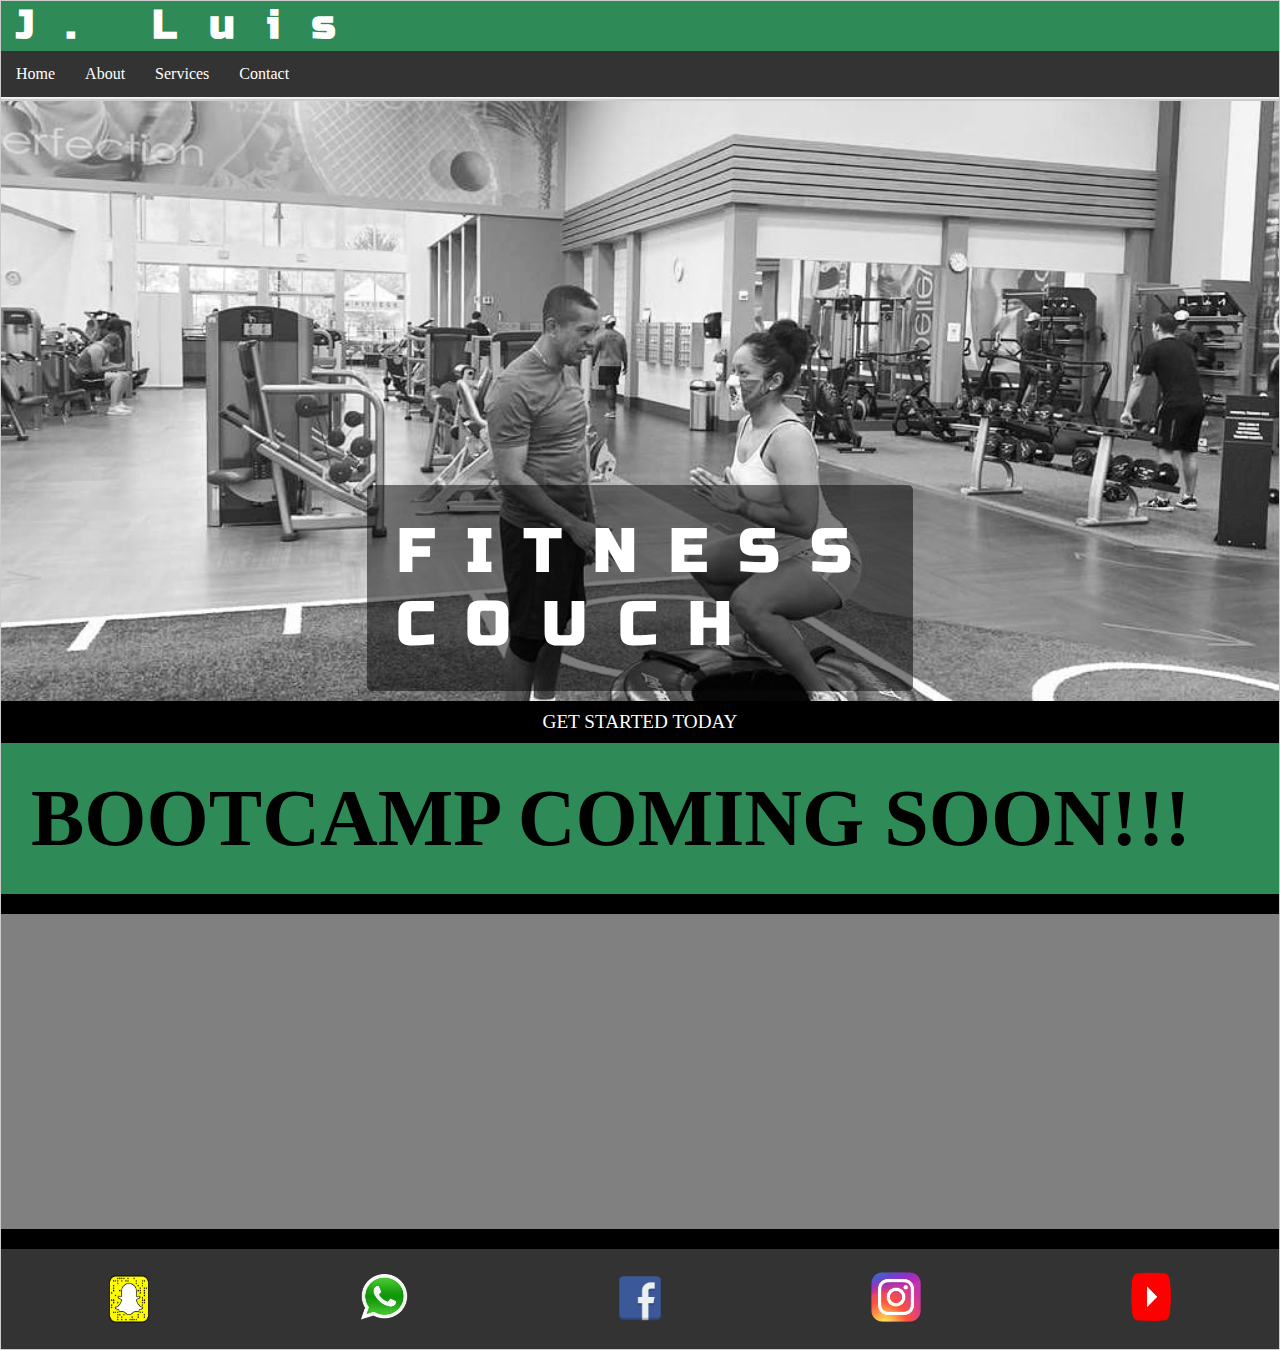
==== index.html @ 2fe824a1 "Update index.html" ====
<!DOCTYPE html>
<html lang="en">
<head>
    <meta charset="UTF-8">
    <meta name="viewport" content="width=device-width, initial-scale=1.0">
    <link rel="stylesheet" href="style.css">
    <link href="https://fonts.googleapis.com/css2?family=Russo+One&display=swap" rel="stylesheet">
    <link href="https://fonts.googleapis.com/css2?family=Gayathri:wght@700&display=swap" rel="stylesheet">
    <script src="https://ajax.googleapis.com/ajax/libs/jquery/3.5.1/jquery.min.js"></script>
    <title>COUCH J.LUIS</title>
</head>
<body>
    <div class="main-container">
        
        <div class="header">
            <div class="logo"><h1>J. Luis</h1></div>
              
           <div class="navigation">
                   
                   <ul>
                   <li><a href="index.htm">Home</a></li>
                   <li><a href="about.html">About</a></li>
                   <li><a href="services.html">Services</a></li>
                   <li><a href="contact.html">Contact</a></li>
                 </ul>
               </div>
            
         </div>
    

    <!--This is the HOME section..................-->
    <div class="container">
      <div id="home">
        <div class="intro">
         
          <div class="intro-text">
              <h1>FITNESS<br /> COUCH </h1>
        
          </div>

        </div>
       
        <div class="glow"><a href="#">Get Started today</a></div>
      
       <div class="bootcamp">
          <h1>BOOTCAMP COMING SOON!!!</h1>
        </div>
      
          <div class="video">
              <iframe width="560" height="315" src="https://www.youtube.com/embed/T3FeCaDljZA" frameborder="0" allow="accelerometer; autoplay; clipboard-write; encrypted-media; gyroscope; picture-in-picture" allowfullscreen></iframe>
        </div> 
          
      </div>
    
      <div class="social-media">
        <img src="images/sc.png" width="50px" height="50px">
        <a href="tel:470-535-2789"><img src="images/wa.png" width="50px" height="50px"></a>
        <a href="https://www.facebook.com/Couch-J-Luis-106603331191217"><img src="images/fb.png" width="50px" height="50px"></a>
        <a href="https://www.instagram.com/luis_lizarasu/"><img src="images/ig.png" width="50px" height="50px"></a>
        <a href="https://www.youtube.com/channel/UCEQD6E-39e8OCCSuaKzeG6g"><img src="images/yt.png" width="50px" height="50px"></a>
     </div>

    
    </div>
</div>
<script src="app.js"></script>
</body>
</html>
---- style.css ----
*{
    margin: 0;
    padding: 0;
    box-sizing: border-box;
}
body {
    width:100%;
   
}

.main-container {
    max-width: 100%;
}


/*..... header.........................*/
.header {
  height: 100px;
  background-color: #F0F0F0;
  border: 1px solid #CCC;
  position: fixed;
  top: 0;
  width: 100%;
}

.header .logo {
  width: 100%;
  background-color:  seagreen;
  color: white;
  height: 50px;

}

.logo h1 {
  font-size: 40px;
  margin-left: 15px;
  letter-spacing: 2rem;
  font-family: 'Russo One', sans-serif;
}

                
.header .navigation {
  width: 100%;
  
}


ul {
  list-style-type: none;
  margin: 0;
  padding: 0;
  overflow: hidden;
  background-color: #333;
 
}

li {
  float: left;
}

li a {
  display: block;
  color: white;
  text-align: center;
  padding: 14px 15px;
  text-decoration: none;
}

li a:hover:not(.active) {
  background-color: #111;
}

.active {
  background-color: #4CAF50;
}


.container {
 
  background-color: black;
  border: 1px solid #CCC;
  width: 100%;
  margin-top: 100px;
  
}



/*..............home section...........*/
#home {
  width: 100%;
}

#home .intro{
  width: 100%;
  height: 600px;
  background-image: url("images/q.jpg"); /* The image used */
  background-color: #cccccc; /* Used if the image is unavailable */
   /* You must set a specified height */
  background-position: center; /* Center the image */
  background-repeat: no-repeat; /* Do not repeat the image */
  background-size: cover; 
  display: flex;
  justify-content: center;
  align-items: flex-end;

}




#home .intro-text {
  font-family: 'Russo One', sans-serif;
  font-size: 30px;
  padding: 30px;
  color: white;
  border-radius: 5px;
  background-color: rgba(0, 0, 0, .5);
  letter-spacing: 2rem;
  margin-bottom: 10px;
}

#home .glow {
  width: 100%;
  padding: 10px;
  text-align: center;
  -webkit-animation: glow 1s ease-in-out infinite alternate;
  -moz-animation: glow 1s ease-in-out infinite alternate;
  animation: glow 1s ease-in-out infinite alternate;
}

#home .glow a {
 text-decoration: none;
 font-size: larger;
 color: white;
 text-transform: uppercase;
}

@-webkit-keyframes glow {
  from {
    text-shadow: 0 0 10px #fff, 0 0 20px #fff, 0 0 30px #e60073, 0 0 40px #e60073, 0 0 50px #e60073, 0 0 60px #e60073, 0 0 70px #e60073;
  }
  to {
    text-shadow: 0 0 20px #fff, 0 0 30px #ff4da6, 0 0 40px #ff4da6, 0 0 50px #ff4da6, 0 0 60px #ff4da6, 0 0 70px #ff4da6, 0 0 80px #ff4da6;
  }
}

.bootcamp {
  width: 100%;
  padding: 30px;
  font-size: 40px;
  background-color: seagreen;
}

.video {
  width:100%;
  background-color: grey;
  display: flex;
  justify-content: center;
  align-items: center;
  margin: 20px 0;
}

/*................... about section.........*/
#about {
  width:100%;
  background-color: #333;
 
}

.about-section {
  width: 100%;
  font-family: 'Gayathri', sans-serif;
  display: flex;
  
}

.about-section  .about-desc{
  padding: 20px;
   background-color: seagreen;
   flex: 1;

}

.about-section  .about-desc h1{
  font-size: 50px;
  text-align: center;
  color: white;
  font-weight: bold;
  font-family: 'Russo One', sans-serif;
  margin-bottom: 15px;
  border-bottom: 3px solid white;
}

.about-section  .about-desc p{
  font-size: 20px;
  
}


.about-section .about-pic {
  display: flex;
  flex-direction: column;
  background-color: rosybrown;
  flex:1;
  justify-content: center;
  align-items: center;
  padding: 20px;
}


.about-section .about-pic h4 {
 font-size: 25px;
 text-align: center;
}






/*..........BOX COUNTAINER SERVICES..............*/
#services {
  width: 100%;
  color: white;
  
  
}



#services h1 {
  text-align: center;
  padding: 20px;
}

#services  h4  {
  text-align: center;
  padding: 20px;
  font-size: 40px;
  color:  seagreen;
  
}


#services .online-gallery {
  width: 100%;
  display: flex;
  flex-direction: row;
  justify-content: space-around;
  
}

div.gallery {
  margin: 5px;
  border: 1px solid #ccc;
  width: 180px;
}

div.gallery img {
  width: 100%;

}

div.desc {
  padding: 15px;
  text-align: center;
}


.online-desc {
  width: 100%;
  
  background-color: seagreen;
  padding: 20px;

}

.online-desc h2 {
  text-align: center;
  margin-bottom: 10px;
  padding-left: 10px;
  font-size: 35px;
}

.online-desc p {
  font-size: 18px;
}

.personal-t {
  width: 100%;
  background-color: seagreen;
  padding: 20px;
}

.personal-t h2 {
  text-align: center;
  margin-bottom: 10px;
  padding-left: 10px;
  font-size: 35px;

}

.personal-t p {
  font-size: 18px;
}

.real-stories {
  width: 100%;
  display: flex;
  
}

.real-stories .story-img {
  flex: 1;
  display: flex;
  justify-content: center;

}


.real-stories .story-desc {
flex: 1;
background-color: rosybrown;
text-align: center;
}

.story-desc h5 {
  font-size: 50px;
  margin: 20px 0;
}

.story-desc h6 {
  font-size: 25px;
  
  font-family: 'Playball', cursive;
}


.story-desc p {
  margin-top: 20px;
  font-size: 20px;
}

/*..........contact page.............*/
#contact {
  width: 100%;
  display: flex;
  height: 500px;
}

#contact .image1 {
flex: 1;
background-image: url("images/0.jpg"); /* The image used */
  background-color: #cccccc; /* Used if the image is unavailable */
   /* You must set a specified height */
   background-position: center; /* Center the image */
  background-repeat: no-repeat; /* Do not repeat the image */
  background-size: cover; 
}

#contact .contact-info {
  flex: 1;
  text-align: center;
  padding: 10px;
 color: white
}

#contact .contact-info h2{
  font-size: 40px;
  padding: 40px 0;
}


#contact .contact-info p{
  font-size: 20px;
  letter-spacing: 1px;
}

#contact .image2 {
  flex: 1;
  background-image: url("images/0.jpg"); /* The image used */
  background-color: #cccccc; /* Used if the image is unavailable */
   /* You must set a specified height */
   background-position: center; /* Center the image */
  background-repeat: no-repeat; /* Do not repeat the image */
  background-size: cover; 
}


/*..................SOCIAL MEDIA..........*/
.social-media {
  width: 100%;
  height: 100px;
  display: flex;
  background-color:  #333;
  align-items: center;
  justify-content: space-around;
  
}

/*....................JQUERY........*/


@media(max-width: 700px) {
 
  body {
    width:100%;
   
}

.main-container {
    max-width: 100%;
}

.header {
  width: 100%;
}

.header .logo {
  width: 100%;
}

.logo h1 {
  text-align: center;
}

.header .navigation {
  width: 100%;
  
}

.container {
  width:100%;
}
  /*hooooommmmmeeee section*/

  #home {
    width: 100%;
  }

  #home .intro{
    width: 100%;
    text-align: center;
  }

  #home .intro-text {
    
    font-size: 15px;
    padding: 10px;
   
   
  }

  #home .glow {
    width: 100%;
    
  }
  
  #home .glow a {
  
   font-size: x-small;
   
  }

  .bootcamp {
    width: 100%;
    padding: 10px;
    font-size: 50%;
    text-align: center;
  }


/* the about section*/

#about {
  width:100%;
  
}

.about-section {
  width: 100%;
  flex-direction: column;
 
 
}

.about-section  .about-desc{
  width: 100%;
  padding: 50px;
}

.about-section  .about-desc h1{
  font-size: 30px;
  
  margin-bottom: 10px;
 
}

.about-section  .about-desc p{
  font-size: 14px;
  
}




.about-section .about-pic {
  width: 100%;
  
}


.about-section .about-pic h4 {
  font-size: 15px;
  text-align: center;
 }
   



/* services*/
 #services {
  width: 100%;

  
  
}



#services h1 {
  text-align: center;
  padding: 20px;
}



#services .online-gallery {
  width: 100%;

  flex-direction: column;
  
  
}

div.gallery {
  margin: 0px;
  width: 100%;
}

div.gallery img {
  width: 100%;

}




.online-desc {
  width: 100%;
  


}

.online-desc h2 {
 
  margin-bottom: 10px;
  padding-left: 10px;
  font-size: 35px;
}

.online-desc p {
  font-size: 18px;
}

.personal-t {
  width: 100%;
  
}

.personal-t h2 {
  
  font-size: 35px;

}

.personal-t p {
  font-size: 18px;
}

.real-stories {
  width: 100%;
 
  flex-direction: column;

}






.story-desc h5 {
  font-size: 35px;
  margin: 15px 0;
}

.story-desc h6 {
  font-size: 20px;
 
}


.story-desc p {
  margin-top: 15px;
  font-size: 16px;
}


/*.....contact page*/

#contact {
  width: 100%;
  
  

}
/*..........SOCIAL MEIA........*/
.social-media {
  width: 100%;
  
}
   
  
}
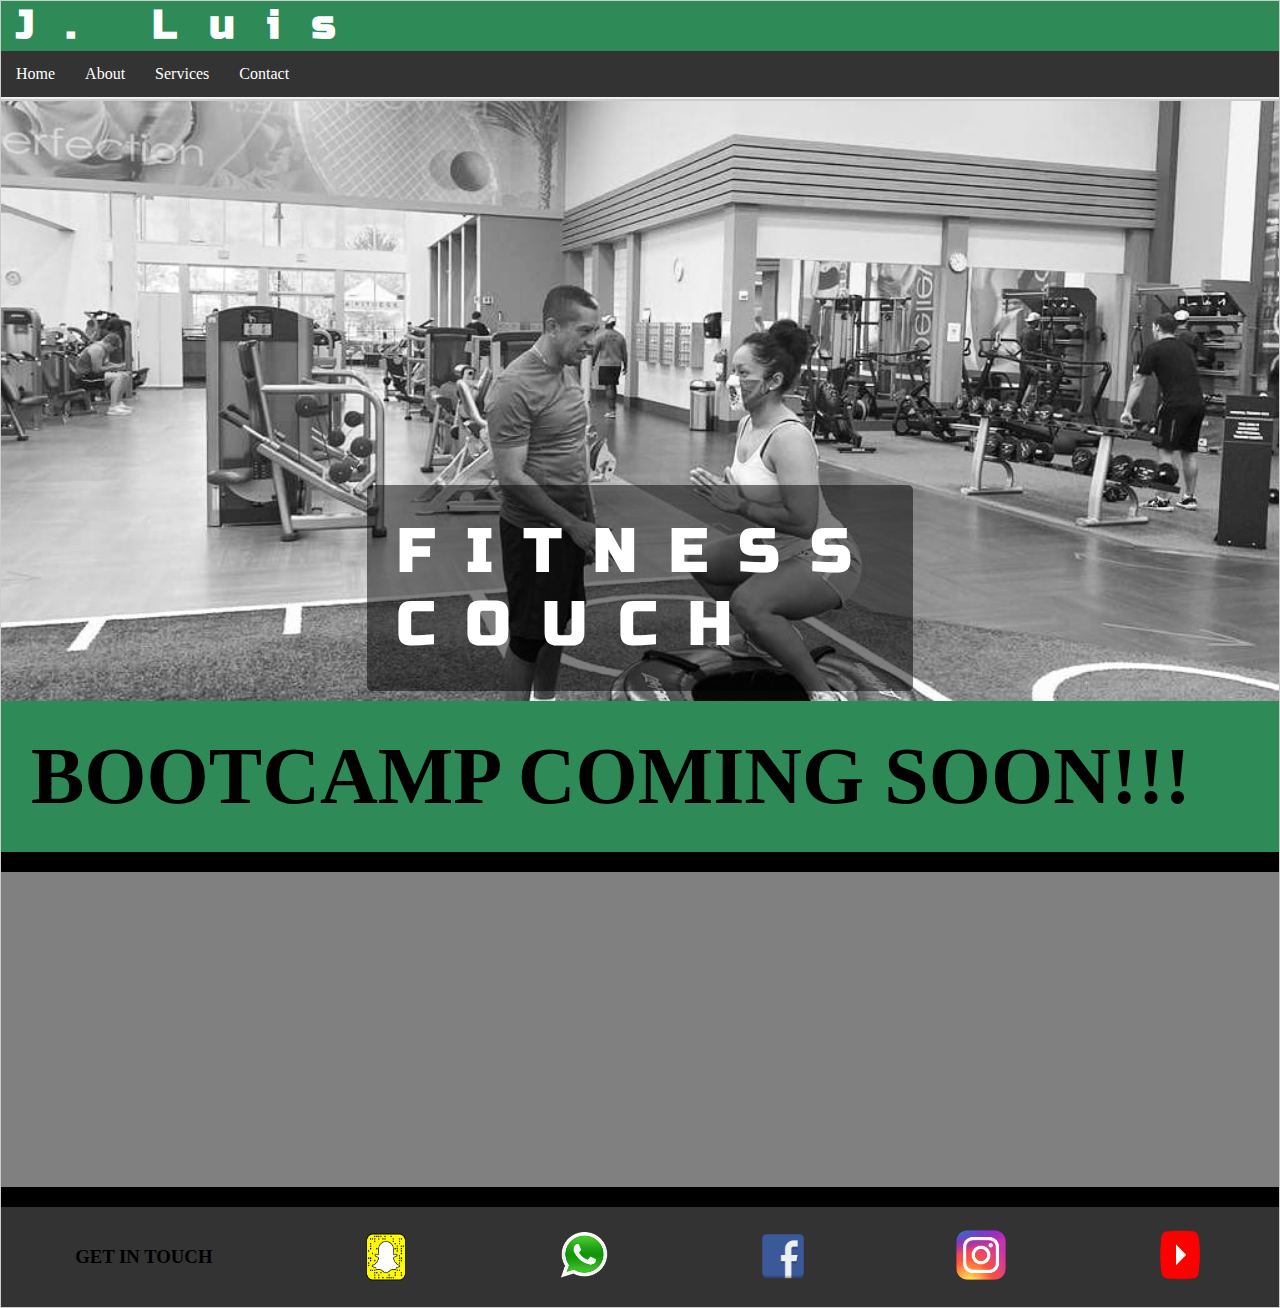
==== commit bf1872f7: "Update index.html" ====
--- a/index.html
+++ b/index.html
@@ -40,7 +40,7 @@
 
         </div>
        
-        <div class="glow"><a href="#">Get Started today</a></div>
+        
       
        <div class="bootcamp">
           <h1>BOOTCAMP COMING SOON!!!</h1>
@@ -53,6 +53,7 @@
       </div>
     
       <div class="social-media">
+          <h3>GET IN TOUCH</h3>
         <img src="images/sc.png" width="50px" height="50px">
         <a href="tel:470-535-2789"><img src="images/wa.png" width="50px" height="50px"></a>
         <a href="https://www.facebook.com/Couch-J-Luis-106603331191217"><img src="images/fb.png" width="50px" height="50px"></a>
--- a/style.css
+++ b/style.css
@@ -444,14 +444,10 @@
     text-align: center;
   }
 
-  #home .intro-text {
-    
-    font-size: 15px;
-    padding: 10px;
-   
-   
-  }
-
+  
+#home .intro-text {
+  display: none;
+}
   #home .glow {
     width: 100%;
     
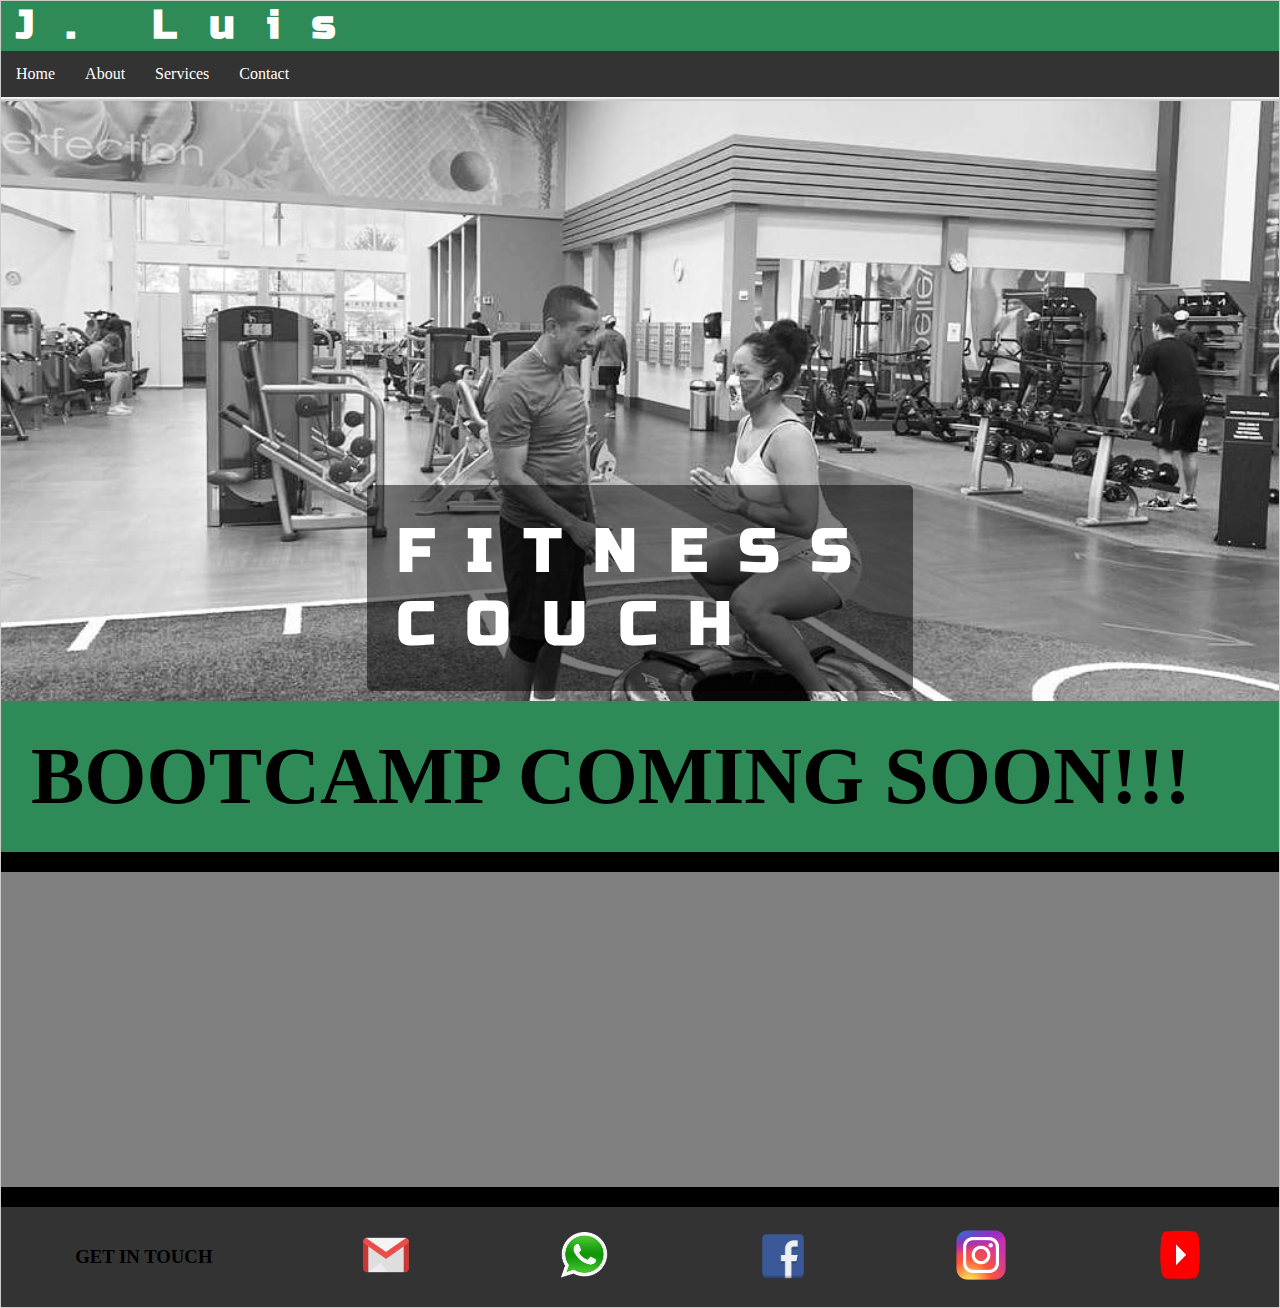
==== commit 10067d93: "Update index.html" ====
--- a/index.html
+++ b/index.html
@@ -54,7 +54,7 @@
     
       <div class="social-media">
           <h3>GET IN TOUCH</h3>
-        <img src="images/sc.png" width="50px" height="50px">
+        <a href="mailto:couchjluis@gmail.com"><img src="images/gm.png" width="50px" height="50px"></a>
         <a href="tel:470-535-2789"><img src="images/wa.png" width="50px" height="50px"></a>
         <a href="https://www.facebook.com/Couch-J-Luis-106603331191217"><img src="images/fb.png" width="50px" height="50px"></a>
         <a href="https://www.instagram.com/luis_lizarasu/"><img src="images/ig.png" width="50px" height="50px"></a>
--- a/style.css
+++ b/style.css
@@ -120,30 +120,6 @@
   margin-bottom: 10px;
 }
 
-#home .glow {
-  width: 100%;
-  padding: 10px;
-  text-align: center;
-  -webkit-animation: glow 1s ease-in-out infinite alternate;
-  -moz-animation: glow 1s ease-in-out infinite alternate;
-  animation: glow 1s ease-in-out infinite alternate;
-}
-
-#home .glow a {
- text-decoration: none;
- font-size: larger;
- color: white;
- text-transform: uppercase;
-}
-
-@-webkit-keyframes glow {
-  from {
-    text-shadow: 0 0 10px #fff, 0 0 20px #fff, 0 0 30px #e60073, 0 0 40px #e60073, 0 0 50px #e60073, 0 0 60px #e60073, 0 0 70px #e60073;
-  }
-  to {
-    text-shadow: 0 0 20px #fff, 0 0 30px #ff4da6, 0 0 40px #ff4da6, 0 0 50px #ff4da6, 0 0 60px #ff4da6, 0 0 70px #ff4da6, 0 0 80px #ff4da6;
-  }
-}
 
 .bootcamp {
   width: 100%;
@@ -265,6 +241,7 @@
 div.desc {
   padding: 15px;
   text-align: center;
+  background-color:  seagreen;
 }
 
 
@@ -446,18 +423,9 @@
 
   
 #home .intro-text {
-  display: none;
-}
-  #home .glow {
-    width: 100%;
-    
-  }
-  
-  #home .glow a {
-  
-   font-size: x-small;
-   
-  }
+
+}
+ 
 
   .bootcamp {
     width: 100%;
@@ -534,20 +502,18 @@
 
 #services .online-gallery {
   width: 100%;
-
+  pading: 10px;
   flex-direction: column;
-  
-  
 }
 
 div.gallery {
-  margin: 0px;
+  margin: 10px 0;
   width: 100%;
 }
 
 div.gallery img {
   width: 100%;
-
+  height: 1uto;
 }
 
 
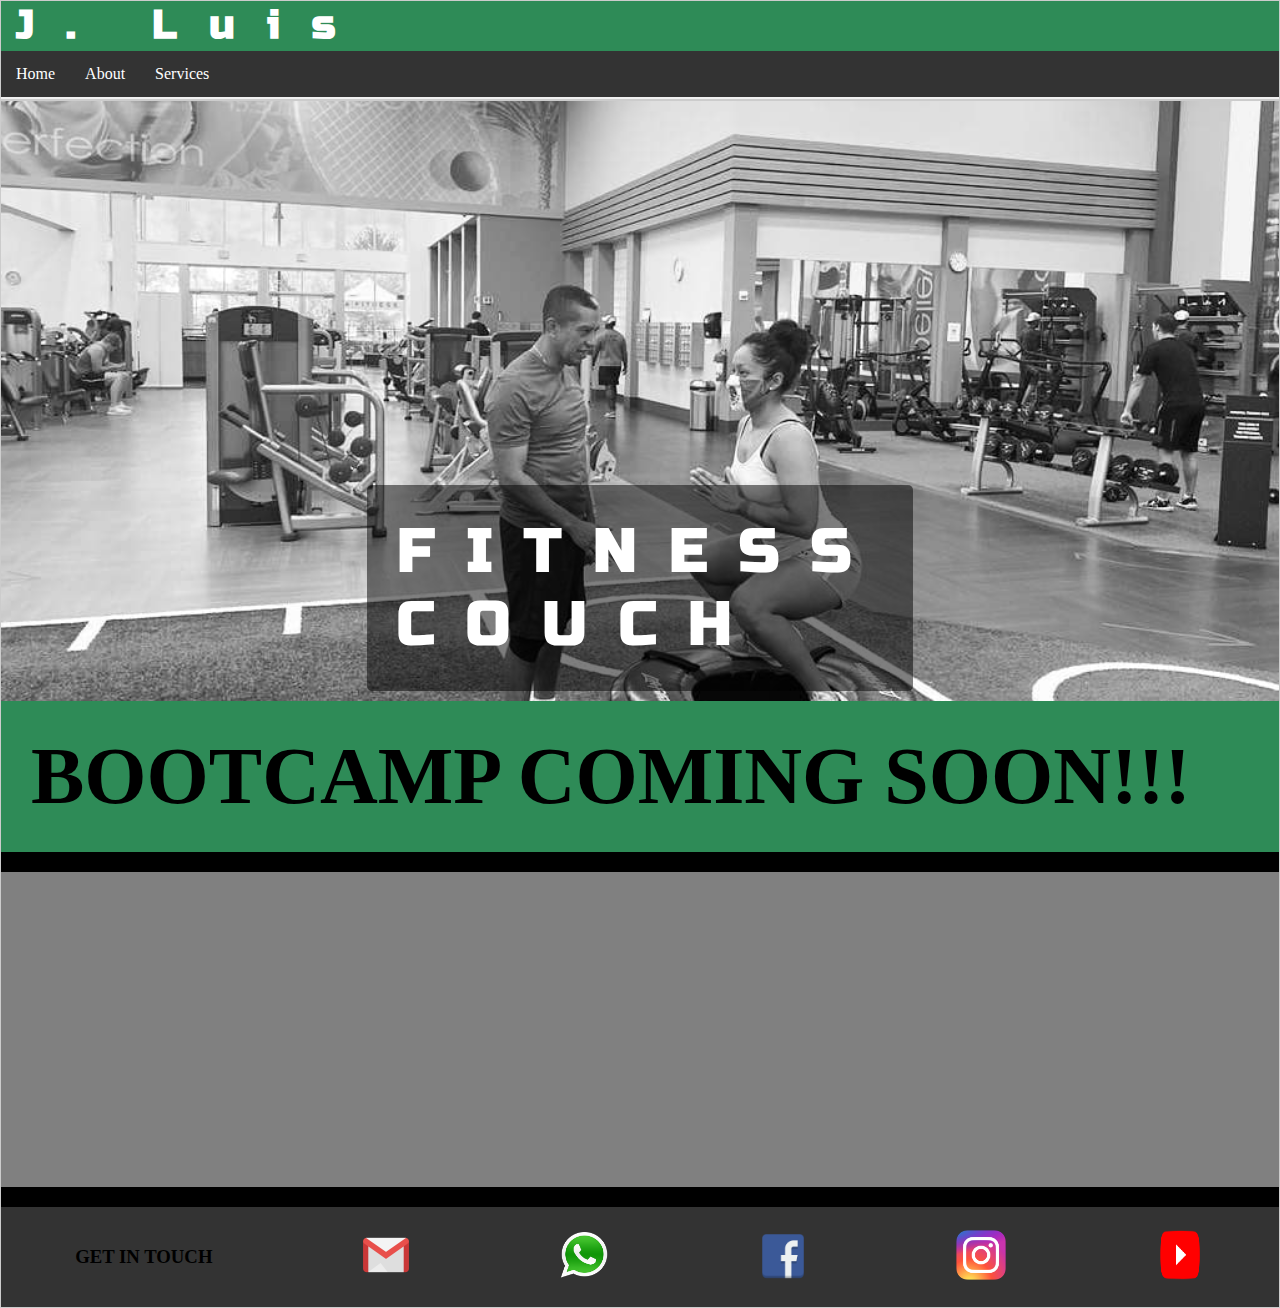
==== commit a409663a: "Update index.html" ====
--- a/index.html
+++ b/index.html
@@ -21,7 +21,7 @@
                    <li><a href="index.htm">Home</a></li>
                    <li><a href="about.html">About</a></li>
                    <li><a href="services.html">Services</a></li>
-                   <li><a href="contact.html">Contact</a></li>
+                   
                  </ul>
                </div>
             
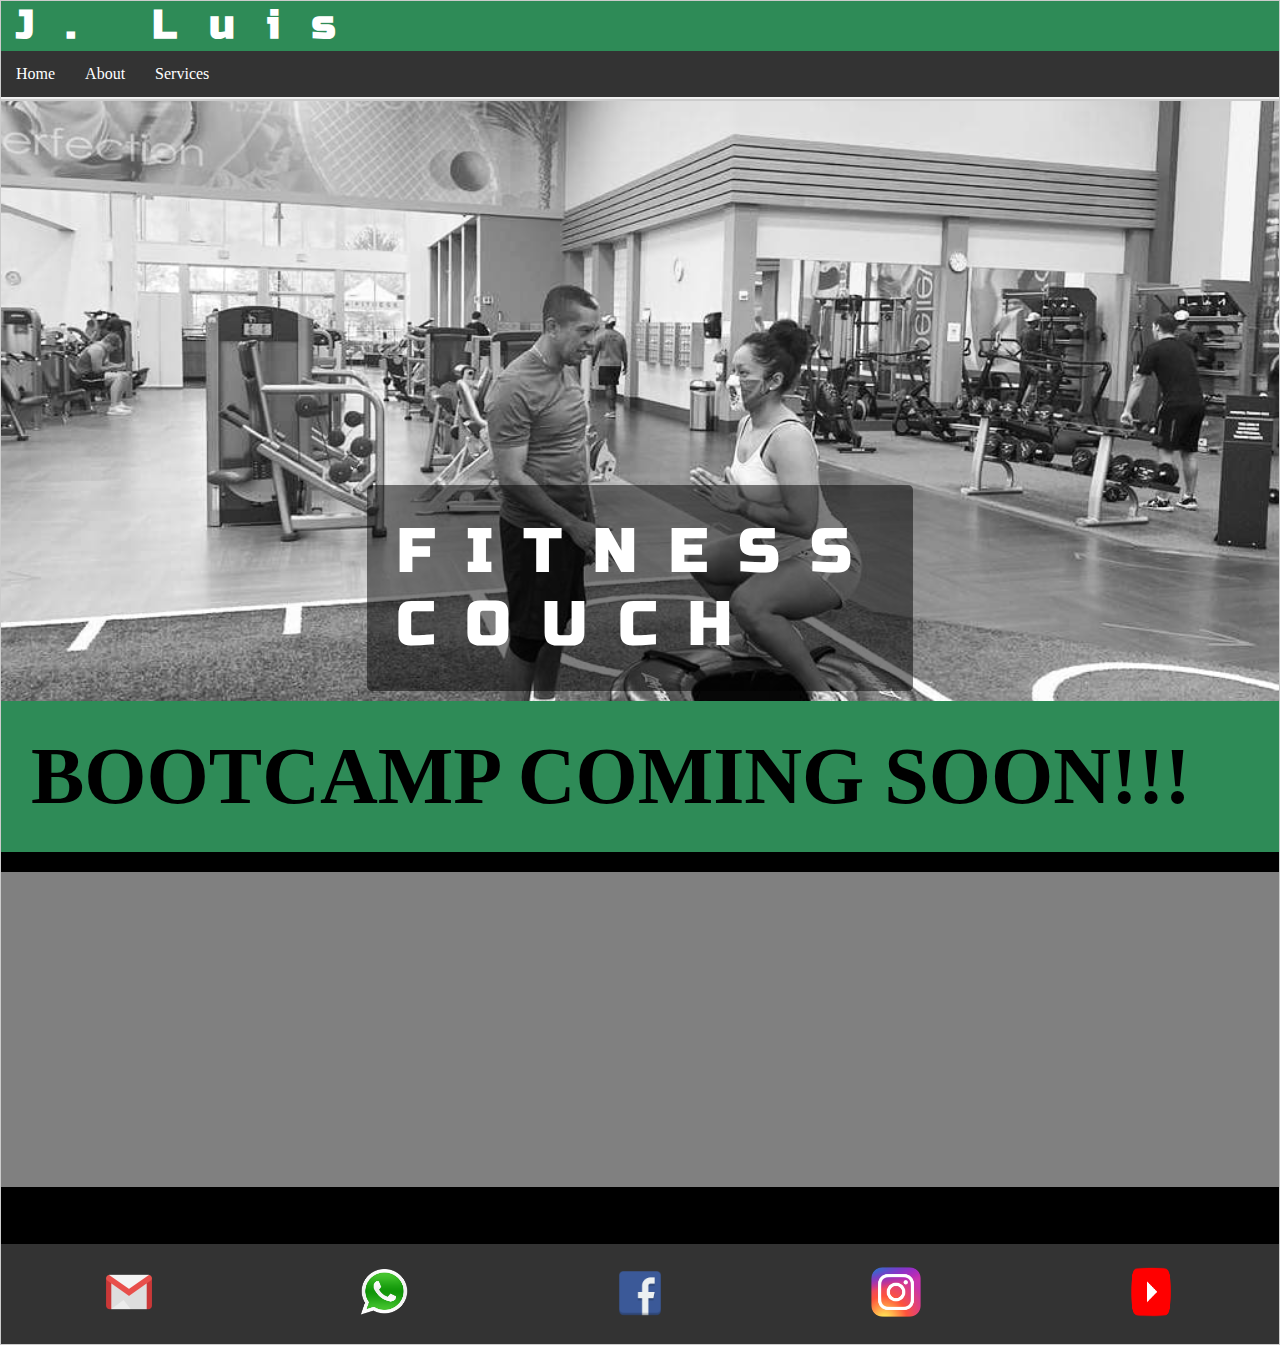
==== commit ca9fb47e: "Update index.html" ====
--- a/index.html
+++ b/index.html
@@ -52,8 +52,9 @@
           
       </div>
     
+         <div class="contact"><h1> GET IN TOUCH!</h1><div>
+        
       <div class="social-media">
-          <h3>GET IN TOUCH</h3>
         <a href="mailto:couchjluis@gmail.com"><img src="images/gm.png" width="50px" height="50px"></a>
         <a href="tel:470-535-2789"><img src="images/wa.png" width="50px" height="50px"></a>
         <a href="https://www.facebook.com/Couch-J-Luis-106603331191217"><img src="images/fb.png" width="50px" height="50px"></a>
--- a/style.css
+++ b/style.css
@@ -423,7 +423,8 @@
 
   
 #home .intro-text {
-
+font-size: 15px;
+    padding: 10px;
 }
  
 
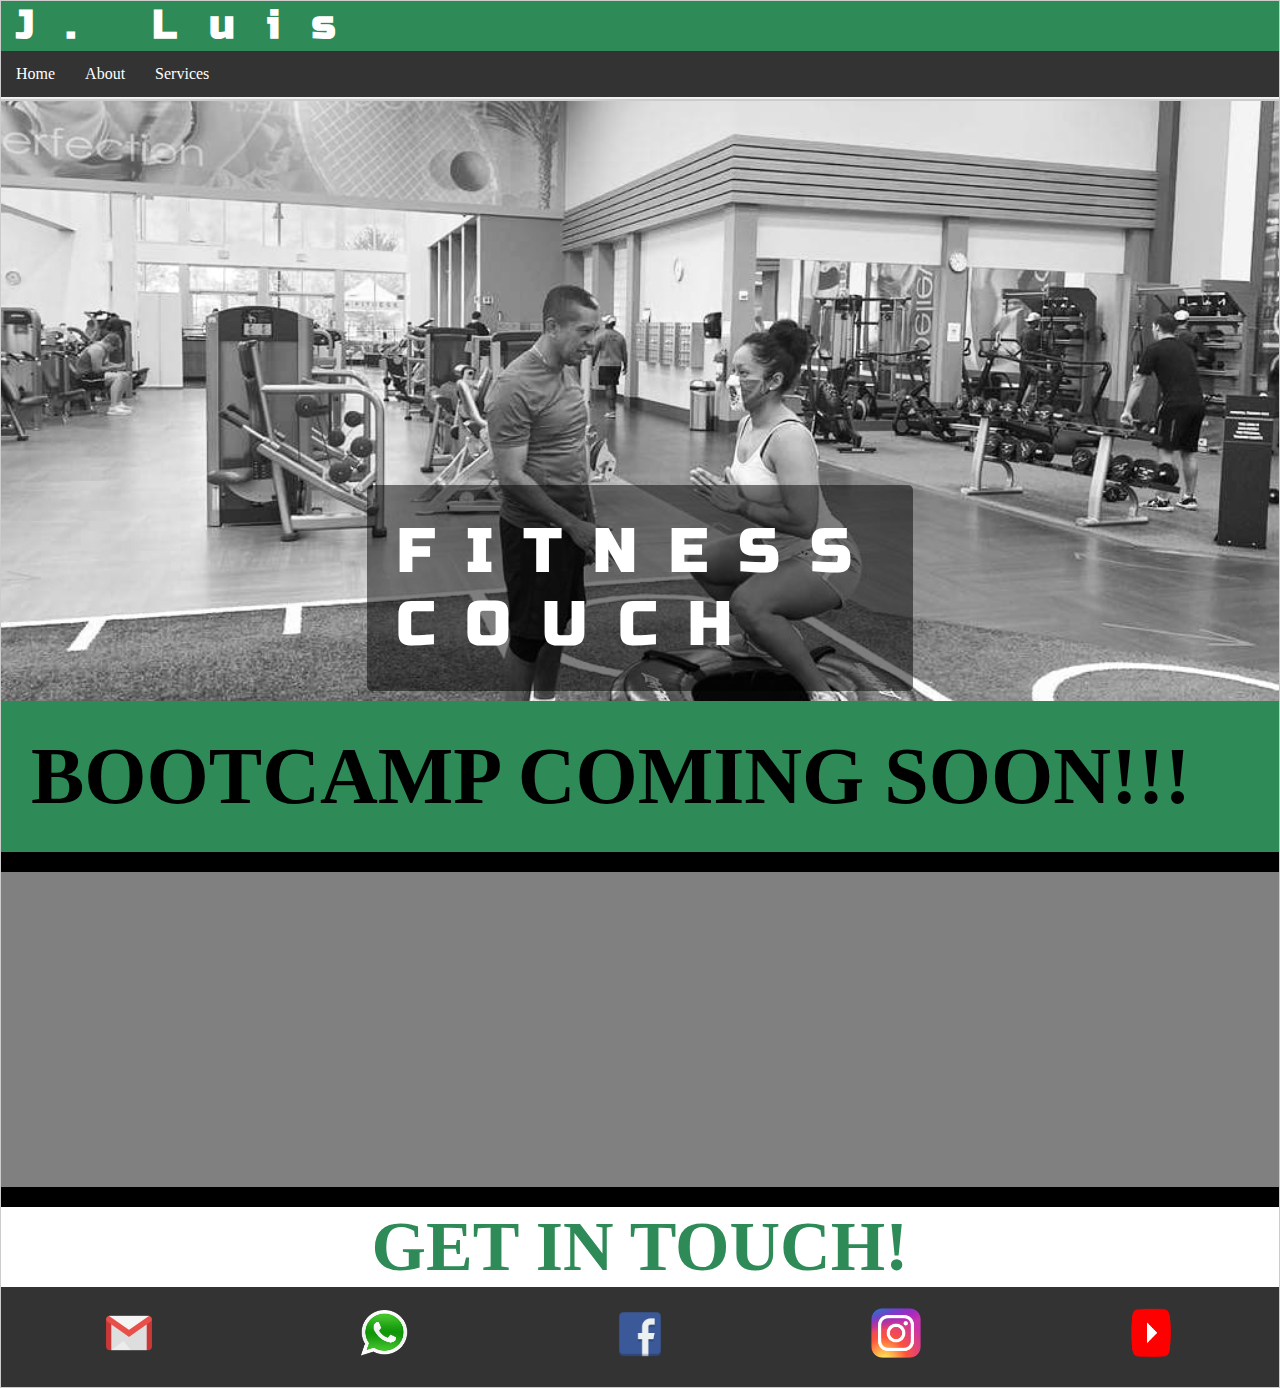
==== commit cc2a3543: "Update index.html" ====
--- a/index.html
+++ b/index.html
@@ -47,8 +47,8 @@
         </div>
       
           <div class="video">
-              <iframe width="560" height="315" src="https://www.youtube.com/embed/T3FeCaDljZA" frameborder="0" allow="accelerometer; autoplay; clipboard-write; encrypted-media; gyroscope; picture-in-picture" allowfullscreen></iframe>
-        </div> 
+             <iframe width="560" height="315" src="https://www.youtube.com/embed/8pAi9WFnYbk" frameborder="0" allow="accelerometer; autoplay; clipboard-write; encrypted-media; gyroscope; picture-in-picture" allowfullscreen></iframe>
+          </div> 
           
       </div>
     
--- a/style.css
+++ b/style.css
@@ -320,48 +320,12 @@
 }
 
 /*..........contact page.............*/
-#contact {
-  width: 100%;
-  display: flex;
-  height: 500px;
-}
-
-#contact .image1 {
-flex: 1;
-background-image: url("images/0.jpg"); /* The image used */
-  background-color: #cccccc; /* Used if the image is unavailable */
-   /* You must set a specified height */
-   background-position: center; /* Center the image */
-  background-repeat: no-repeat; /* Do not repeat the image */
-  background-size: cover; 
-}
-
-#contact .contact-info {
-  flex: 1;
-  text-align: center;
-  padding: 10px;
- color: white
-}
-
-#contact .contact-info h2{
-  font-size: 40px;
-  padding: 40px 0;
-}
-
-
-#contact .contact-info p{
-  font-size: 20px;
-  letter-spacing: 1px;
-}
-
-#contact .image2 {
-  flex: 1;
-  background-image: url("images/0.jpg"); /* The image used */
-  background-color: #cccccc; /* Used if the image is unavailable */
-   /* You must set a specified height */
-   background-position: center; /* Center the image */
-  background-repeat: no-repeat; /* Do not repeat the image */
-  background-size: cover; 
+.contact {
+  width: 100%;
+  background-color: white;
+  color:seagreen;
+    text-align: center;
+    font-size: 35px;
 }
 
 
@@ -419,6 +383,7 @@
   #home .intro{
     width: 100%;
     text-align: center;
+    
   }
 
   
@@ -514,7 +479,7 @@
 
 div.gallery img {
   width: 100%;
-  height: 1uto;
+  height: 400px;
 }
 
 
@@ -560,10 +525,15 @@
 
 }
 
-
-
-
-
+.real-stories .story-desc {
+padding: 10px;
+}
+
+
+.real-stories .story-img img{
+  height: auto;
+
+}
 
 .story-desc h5 {
   font-size: 35px;
@@ -584,9 +554,9 @@
 
 /*.....contact page*/
 
-#contact {
-  width: 100%;
-  
+.contact {
+  width: 100%;
+  font-size: 16px;
   
 
 }
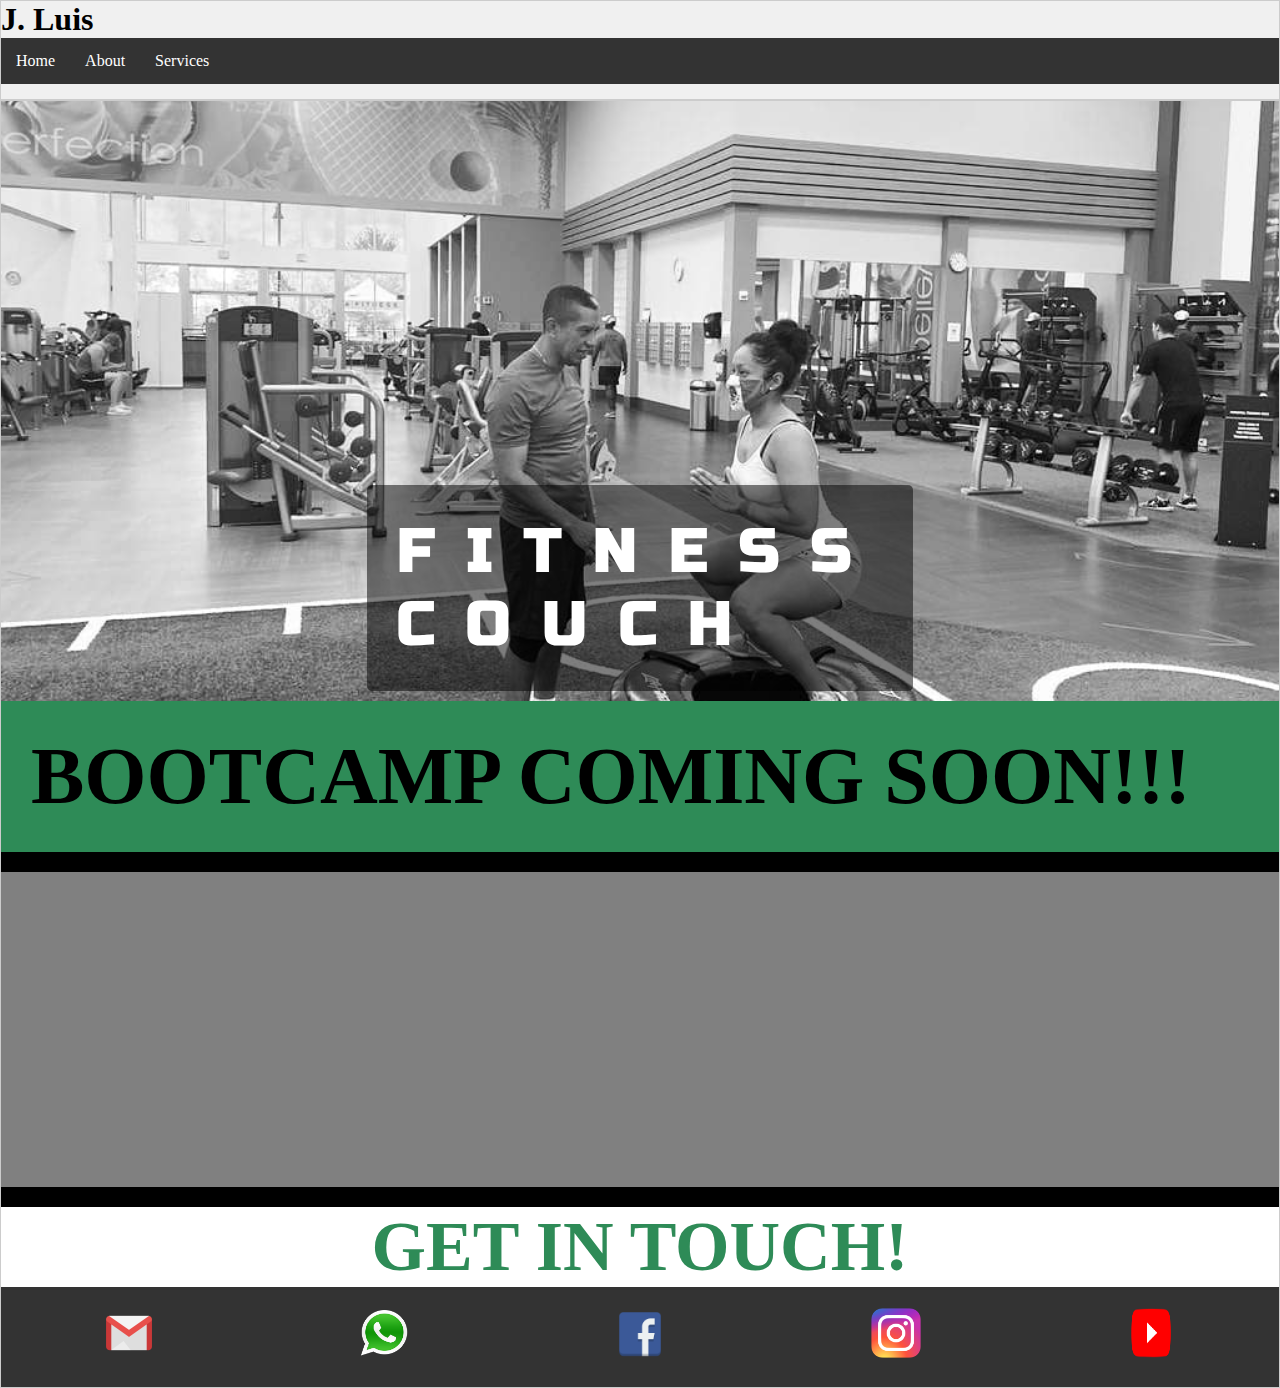
==== commit 6619463b: "Update index.html" ====
--- a/index.html
+++ b/index.html
@@ -6,6 +6,7 @@
     <link rel="stylesheet" href="style.css">
     <link href="https://fonts.googleapis.com/css2?family=Russo+One&display=swap" rel="stylesheet">
     <link href="https://fonts.googleapis.com/css2?family=Gayathri:wght@700&display=swap" rel="stylesheet">
+     <link rel="stylesheet" href="https://use.fontawesome.com/releases/v5.15.1/css/all.css" integrity="sha384-vp86vTRFVJgpjF9jiIGPEEqYqlDwgyBgEF109VFjmqGmIY/Y4HV4d3Gp2irVfcrp" crossorigin="anonymous">
     <script src="https://ajax.googleapis.com/ajax/libs/jquery/3.5.1/jquery.min.js"></script>
     <title>COUCH J.LUIS</title>
 </head>
@@ -13,8 +14,8 @@
     <div class="main-container">
         
         <div class="header">
-            <div class="logo"><h1>J. Luis</h1></div>
-              
+           
+              <h1>J. Luis <i class="fas fa-dumbbell"></i></h1>
            <div class="navigation">
                    
                    <ul>
--- a/style.css
+++ b/style.css
@@ -468,7 +468,7 @@
 
 #services .online-gallery {
   width: 100%;
-  pading: 10px;
+  padding: 10px;
   flex-direction: column;
 }
 
@@ -496,11 +496,11 @@
  
   margin-bottom: 10px;
   padding-left: 10px;
-  font-size: 35px;
+  font-size: 20px;
 }
 
 .online-desc p {
-  font-size: 18px;
+  font-size: 16px;
 }
 
 .personal-t {
@@ -510,12 +510,12 @@
 
 .personal-t h2 {
   
-  font-size: 35px;
+  font-size: 20px;
 
 }
 
 .personal-t p {
-  font-size: 18px;
+  font-size: 16px;
 }
 
 .real-stories {
